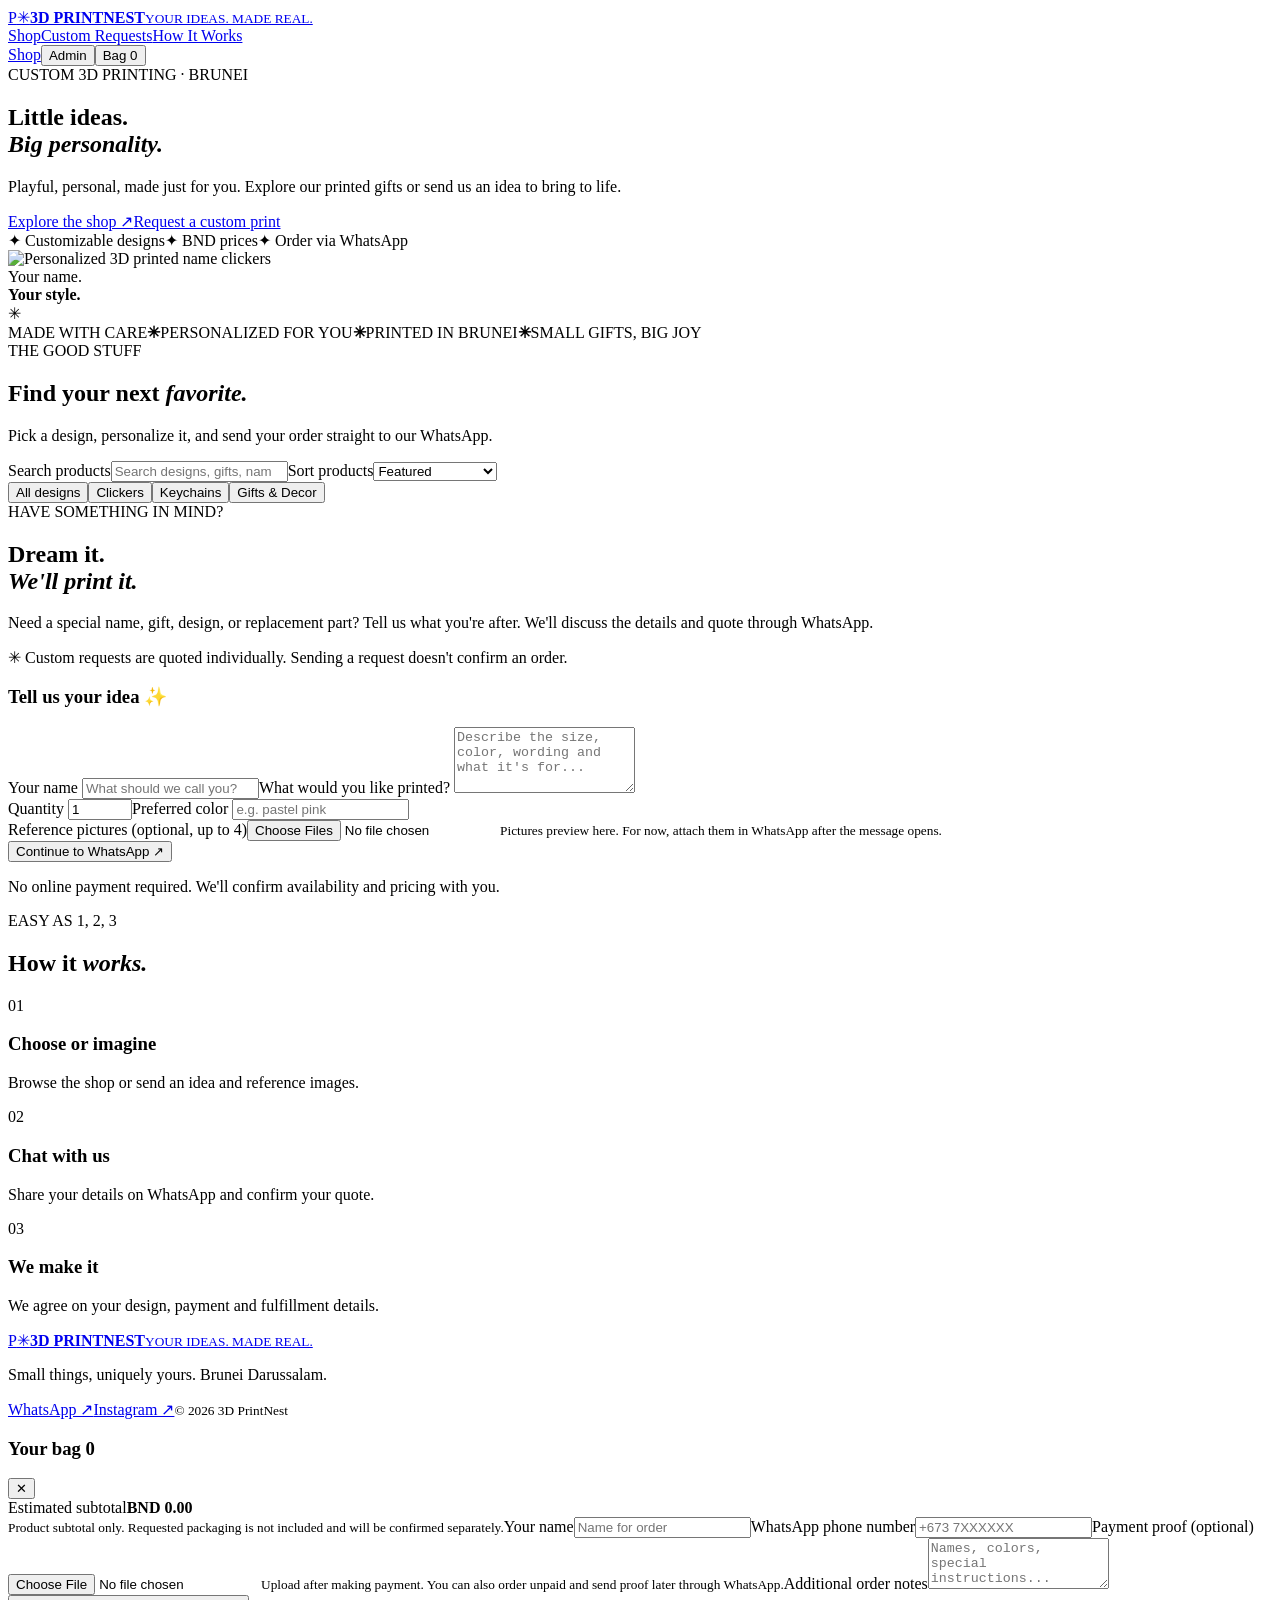
==== public/index.html @ 58b855c9 "feat: storefront product personalisation and mobile shopping" ====
<!doctype html><html lang="en"><head><meta charset="UTF-8"><meta name="viewport" content="width=device-width, initial-scale=1"><meta name="theme-color" content="#11141f"><meta name="description" content="3D PrintNest Brunei — custom 3D printed gifts, clickers, keychains, coin banks and requests."><title>3D PrintNest | Made for You, Printed in Brunei</title><link rel="preconnect" href="https://fonts.googleapis.com"><link rel="preconnect" href="https://fonts.gstatic.com" crossorigin><link href="https://fonts.googleapis.com/css2?family=DM+Sans:wght@400;500;600;700;800&family=Space+Grotesk:wght@400;500;600;700&display=swap" rel="stylesheet"><link rel="stylesheet" href="/styles.css"></head><body>
<header><div class="shell nav"><a href="#top" class="brand"><span class="brandmark">P<span>✳</span></span><span><b>3D PRINTNEST</b><small>YOUR IDEAS. MADE REAL.</small></span></a><nav><a href="#shop">Shop</a><a href="#custom">Custom Requests</a><a href="#how">How It Works</a></nav><div class="nav-actions"><a class="mobile-shop-link" href="#shop">Shop</a><button class="text-btn" id="adminLink" aria-label="Admin">Admin</button><button id="cartButton" class="cart-toggle">Bag <span id="cartCount">0</span></button></div></div></header>
<main id="top"><section class="hero shell"><div class="hero-content"><div class="eyebrow"><span class="dot"></span> CUSTOM 3D PRINTING · BRUNEI</div><h1>Little ideas.<br><em>Big personality.</em></h1><p>Playful, personal, made just for you. Explore our printed gifts or send us an idea to bring to life.</p><div class="hero-actions"><a class="btn primary" href="#shop">Explore the shop ↗</a><a class="btn secondary" href="#custom">Request a custom print</a></div><div class="hero-mini"><span>✦ Customizable designs</span><span>✦ BND prices</span><span>✦ Order via WhatsApp</span></div></div><div class="hero-art"><div class="orbit orbit1"></div><div class="orbit orbit2"></div><img src="/assets/product-8.webp" alt="Personalized 3D printed name clickers"><div class="art-label">Your name.<br><strong>Your style.</strong></div><div class="floating-star">✳</div></div></section>
<section class="strip"><div class="shell strip-inner"><span>MADE WITH CARE</span><b>✳</b><span>PERSONALIZED FOR YOU</span><b>✳</b><span>PRINTED IN BRUNEI</span><b>✳</b><span>SMALL GIFTS, BIG JOY</span></div></section>
<section class="shell section" id="shop"><div class="section-heading"><div><span class="kicker">THE GOOD STUFF</span><h2>Find your next <em>favorite.</em></h2><p>Pick a design, personalize it, and send your order straight to our WhatsApp.</p></div><span class="item-count" id="productCount"></span></div><div class="shop-toolbar"><label class="shop-search"><span class="sr-only">Search products</span><input id="shopSearch" type="search" placeholder="Search designs, gifts, names…" autocomplete="off" aria-label="Search shop products"></label><label class="shop-sort"><span class="sr-only">Sort products</span><select id="shopSort" aria-label="Sort products"><option value="featured">Featured</option><option value="name">Name A–Z</option><option value="price-low">Price: low to high</option><option value="price-high">Price: high to low</option></select></label></div><div class="filters"><button class="chip active" data-filter="All">All designs</button><button class="chip" data-filter="Clickers">Clickers</button><button class="chip" data-filter="Keychains">Keychains</button><button class="chip" data-filter="Gifts">Gifts & Decor</button></div><div id="products" class="product-grid"></div></section>
<section class="custom-wrap" id="custom"><div class="shell custom-layout"><div class="custom-copy"><span class="kicker">HAVE SOMETHING IN MIND?</span><h2>Dream it.<br><em>We'll print it.</em></h2><p>Need a special name, gift, design, or replacement part? Tell us what you're after. We'll discuss the details and quote through WhatsApp.</p><div class="mini-note">✳ Custom requests are quoted individually. Sending a request doesn't confirm an order.</div></div><form id="customForm" class="custom-form"><h3>Tell us your idea ✨</h3><label>Your name <input name="name" required maxlength="80" placeholder="What should we call you?"></label><label>What would you like printed? <textarea name="description" required maxlength="1300" rows="4" placeholder="Describe the size, color, wording and what it's for..."></textarea></label><div class="form-pair"><label>Quantity <input name="quantity" type="number" value="1" min="1" max="1000" required></label><label>Preferred color <input name="color" maxlength="50" placeholder="e.g. pastel pink"></label></div><label>Reference pictures <span class="muted">(optional, up to 4)</span><input name="pictures" id="references" type="file" accept="image/*" multiple><small>Pictures preview here. For now, attach them in WhatsApp after the message opens.</small></label><div id="previews" class="previews"></div><button type="submit" class="btn primary wide">Continue to WhatsApp ↗</button><p class="form-footnote">No online payment required. We'll confirm availability and pricing with you.</p></form></div></section>
<section class="shell section how" id="how"><div class="center"><span class="kicker">EASY AS 1, 2, 3</span><h2>How it <em>works.</em></h2></div><div class="steps"><article><div class="step-icon">01</div><h3>Choose or imagine</h3><p>Browse the shop or send an idea and reference images.</p></article><article><div class="step-icon">02</div><h3>Chat with us</h3><p>Share your details on WhatsApp and confirm your quote.</p></article><article><div class="step-icon">03</div><h3>We make it</h3><p>We agree on your design, payment and fulfillment details.</p></article></div></section></main>
<footer><div class="shell footer-inner"><div><a href="#top" class="brand"><span class="brandmark">P<span>✳</span></span><span><b>3D PRINTNEST</b><small>YOUR IDEAS. MADE REAL.</small></span></a><p>Small things, uniquely yours. Brunei Darussalam.</p></div><div class="footer-right"><a href="https://wa.me/6737184968" target="_blank" rel="noopener">WhatsApp ↗</a><a href="https://www.instagram.com/3d.printnest/" target="_blank" rel="noopener">Instagram ↗</a><small>© 2026 3D PrintNest</small></div></div></footer>
<div id="overlay" class="overlay" hidden></div><aside id="drawer" class="drawer" aria-label="Shopping bag" aria-hidden="true"><div class="drawer-head"><h3>Your bag <span id="cartCount2">0</span></h3><button class="iconbtn" id="closeCart">✕</button></div><div id="cartItems" class="cart-items"></div><div class="drawer-bottom"><div class="subtotal"><span>Estimated subtotal</span><strong id="subtotal">BND 0.00</strong></div><small>Product subtotal only. Requested packaging is not included and will be confirmed separately.</small><label>Your name<input id="checkoutName" maxlength="80" placeholder="Name for order"></label><label>WhatsApp phone number<input id="checkoutPhone" type="tel" required placeholder="+673 7XXXXXX"></label><label>Payment proof (optional)<input id="checkoutProof" type="file" accept="image/png,image/jpeg,image/webp,application/pdf"><small>Upload after making payment. You can also order unpaid and send proof later through WhatsApp.</small></label><label>Additional order notes<textarea id="checkoutNotes" rows="3" maxlength="800" placeholder="Names, colors, special instructions..."></textarea></label><button class="btn primary wide" id="checkout">Submit order & notify via WhatsApp ↗</button><p id="checkoutResult" class="admin-message" role="status"></p></div></aside>
<div id="configurator" class="modal customize-dialog" role="dialog" aria-modal="true" aria-labelledby="customizeTitle" hidden><div class="modal-card customize-card"><div class="modal-head"><div><span class="kicker">PERSONALISE YOUR DESIGN</span><h3 id="customizeTitle">Product details</h3></div><button class="iconbtn" id="closeConfigurator" type="button" aria-label="Close customisation">✕</button></div><div class="customize-intro"><img id="customizeImage" src="/assets/product-8.webp" alt=""><div><strong id="customizePrice">BND 0.00</strong><p>Enter preferences for this item. You can order the same design with different details.</p></div></div><form id="customizeForm"><label>Name / wording (optional)<input name="wording" maxlength="80" placeholder="e.g. AMNI, Happy Birthday" autocomplete="off"></label><label>Preferred filament colour (optional)<input name="color" maxlength="50" placeholder="e.g. White, Pastel Pink, Black" autocomplete="off"></label><div class="form-pair"><label>Quantity<input name="qty" type="number" value="1" min="1" max="100" step="1" required></label><label>Packaging preference<select name="packaging"><option value="None">No special packaging</option><option value="Plastic">Plastic packaging</option><option value="Gift box">Gift box</option><option value="Other">Other — describe below</option></select></label></div><label>Special instructions (optional)<textarea name="instructions" rows="3" maxlength="300" placeholder="Text layout, color combination, preferred style…"></textarea></label><p class="customize-note">Colours and packaging are requests, not stock reservations. Any extra packaging charge and final availability will be confirmed by PrintNest before printing.</p><button class="btn primary wide" id="customizeAction" type="submit">Add to bag</button></form></div></div>
<div id="adminModal" class="modal" hidden><div class="modal-card"><div class="modal-head"><h3>PrintNest Studio <small>Product manager</small></h3><button class="iconbtn" id="closeAdmin">✕</button></div><p>Upload or remove products on your Cloudflare R2 catalog. Use your private administrator password.</p><label>Administrator password<input id="adminPassword" type="password" autocomplete="off" placeholder="ADMIN_TOKEN from Cloudflare"></label><div class="admin-controls"><button class="btn secondary" id="adminLoad">Load live catalog</button></div><div class="admin-message" id="adminMessage"></div><form id="adminForm"><h4>Add a product</h4><label>Product title<input name="title" required maxlength="100" placeholder="e.g. Personalized switch clicker"></label><div class="form-pair"><label>Price (BND)<input name="price" type="number" min="0" step="0.01" required></label><label>Category<select name="category"><option>Clickers</option><option>Keychains</option><option>Gifts</option></select></label></div><label>Details<textarea name="description" rows="2" maxlength="350" placeholder="Sizes, color choices, etc."></textarea></label><label>Product photo<input name="image" type="file" accept="image/jpeg,image/png,image/webp" required></label><button type="submit" class="btn primary wide">Publish product</button></form><hr><h4>Customer Orders</h4><p>Payment proof is not verified automatically. Review every receipt before confirming payment.</p><button class="btn secondary" id="loadOrders" type="button">Refresh orders</button><div id="orderSummary" class="order-summary"></div><div id="adminOrders"></div><div id="adminProducts"></div></div></div>
<div id="toast" class="toast" role="status"></div><script src="/app.js" defer></script></body></html>
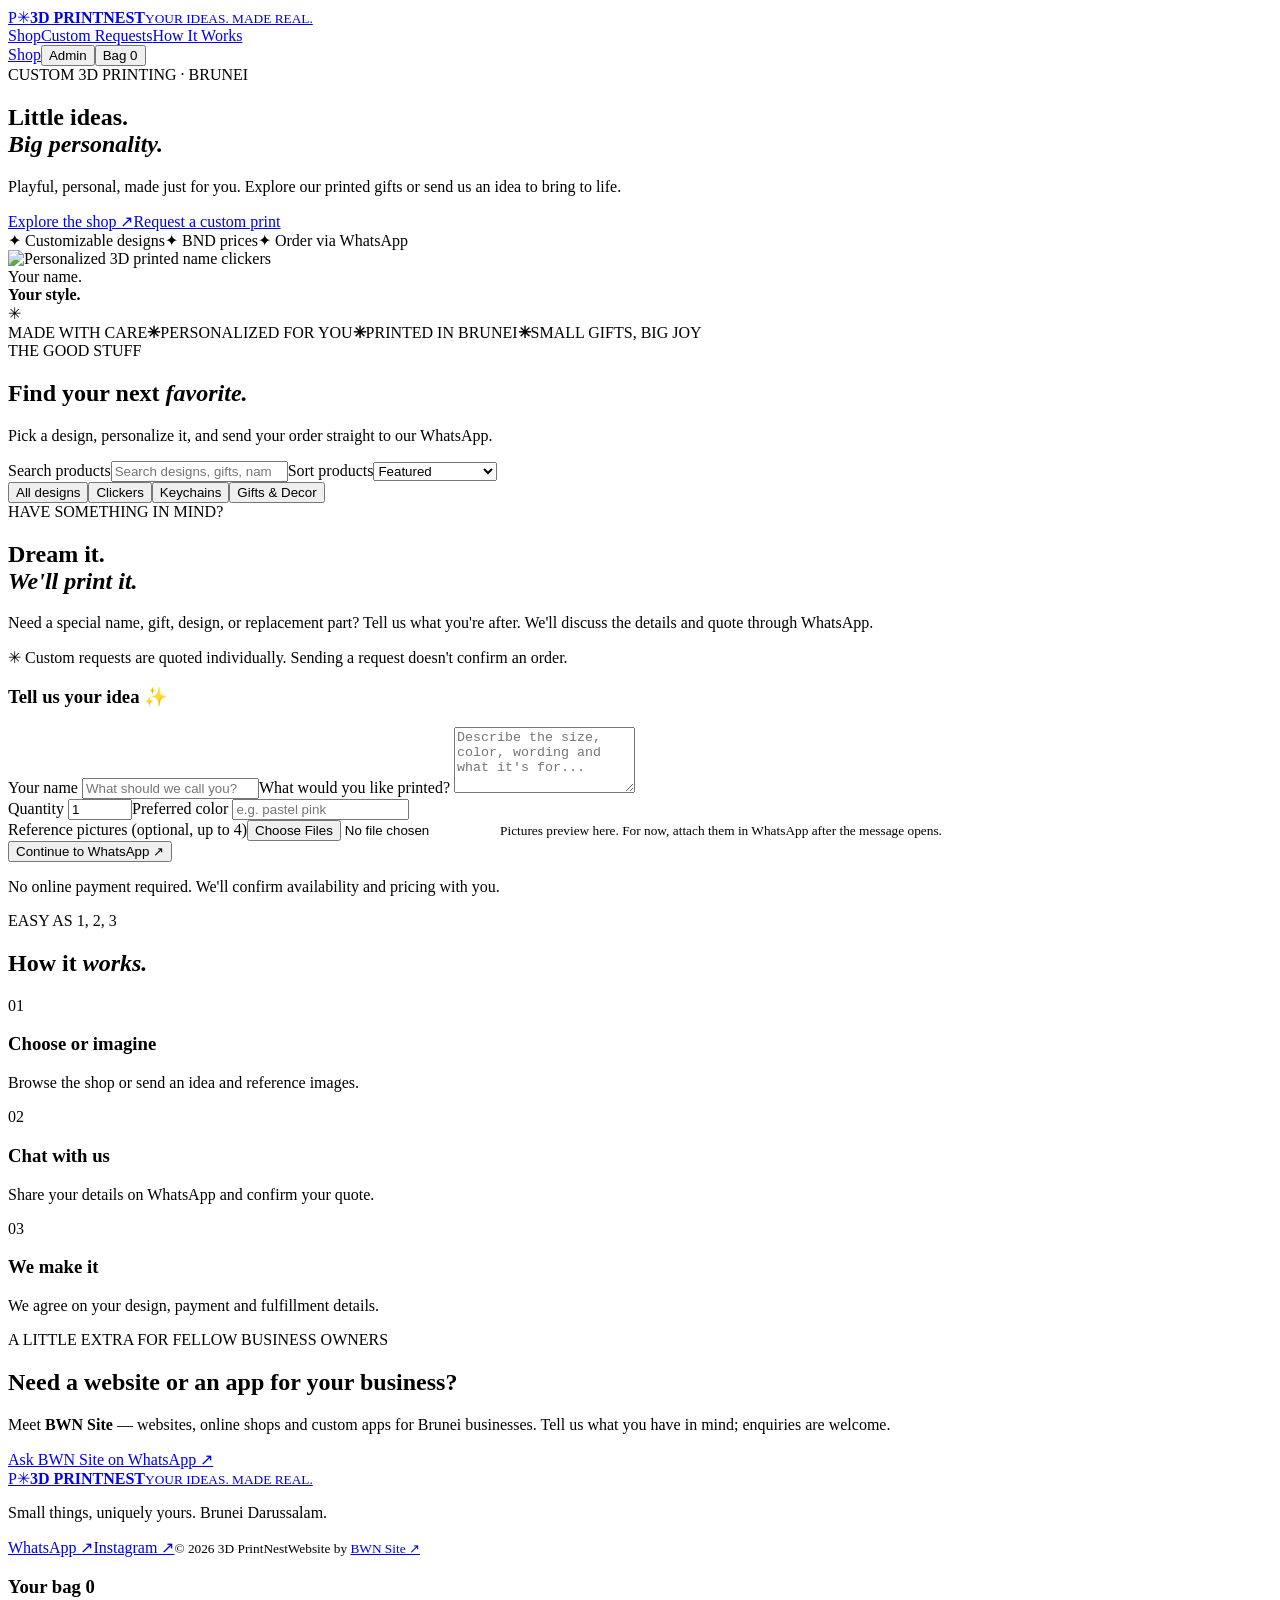
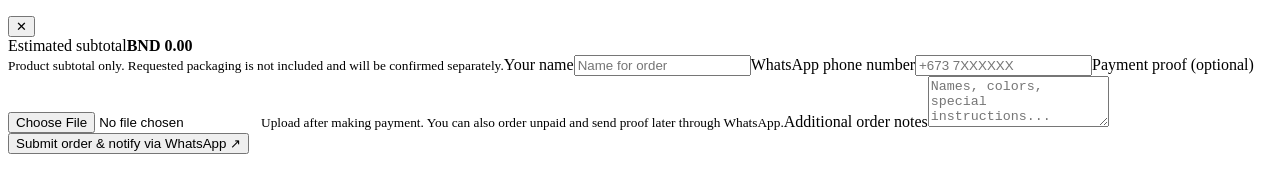
==== commit f641f454: "feat: add BWN Site marketing to PrintNest" ====
--- a/public/index.html
+++ b/public/index.html
@@ -5,8 +5,22 @@
 <section class="shell section" id="shop"><div class="section-heading"><div><span class="kicker">THE GOOD STUFF</span><h2>Find your next <em>favorite.</em></h2><p>Pick a design, personalize it, and send your order straight to our WhatsApp.</p></div><span class="item-count" id="productCount"></span></div><div class="shop-toolbar"><label class="shop-search"><span class="sr-only">Search products</span><input id="shopSearch" type="search" placeholder="Search designs, gifts, names…" autocomplete="off" aria-label="Search shop products"></label><label class="shop-sort"><span class="sr-only">Sort products</span><select id="shopSort" aria-label="Sort products"><option value="featured">Featured</option><option value="name">Name A–Z</option><option value="price-low">Price: low to high</option><option value="price-high">Price: high to low</option></select></label></div><div class="filters"><button class="chip active" data-filter="All">All designs</button><button class="chip" data-filter="Clickers">Clickers</button><button class="chip" data-filter="Keychains">Keychains</button><button class="chip" data-filter="Gifts">Gifts & Decor</button></div><div id="products" class="product-grid"></div></section>
 <section class="custom-wrap" id="custom"><div class="shell custom-layout"><div class="custom-copy"><span class="kicker">HAVE SOMETHING IN MIND?</span><h2>Dream it.<br><em>We'll print it.</em></h2><p>Need a special name, gift, design, or replacement part? Tell us what you're after. We'll discuss the details and quote through WhatsApp.</p><div class="mini-note">✳ Custom requests are quoted individually. Sending a request doesn't confirm an order.</div></div><form id="customForm" class="custom-form"><h3>Tell us your idea ✨</h3><label>Your name <input name="name" required maxlength="80" placeholder="What should we call you?"></label><label>What would you like printed? <textarea name="description" required maxlength="1300" rows="4" placeholder="Describe the size, color, wording and what it's for..."></textarea></label><div class="form-pair"><label>Quantity <input name="quantity" type="number" value="1" min="1" max="1000" required></label><label>Preferred color <input name="color" maxlength="50" placeholder="e.g. pastel pink"></label></div><label>Reference pictures <span class="muted">(optional, up to 4)</span><input name="pictures" id="references" type="file" accept="image/*" multiple><small>Pictures preview here. For now, attach them in WhatsApp after the message opens.</small></label><div id="previews" class="previews"></div><button type="submit" class="btn primary wide">Continue to WhatsApp ↗</button><p class="form-footnote">No online payment required. We'll confirm availability and pricing with you.</p></form></div></section>
 <section class="shell section how" id="how"><div class="center"><span class="kicker">EASY AS 1, 2, 3</span><h2>How it <em>works.</em></h2></div><div class="steps"><article><div class="step-icon">01</div><h3>Choose or imagine</h3><p>Browse the shop or send an idea and reference images.</p></article><article><div class="step-icon">02</div><h3>Chat with us</h3><p>Share your details on WhatsApp and confirm your quote.</p></article><article><div class="step-icon">03</div><h3>We make it</h3><p>We agree on your design, payment and fulfillment details.</p></article></div></section></main>
-<footer><div class="shell footer-inner"><div><a href="#top" class="brand"><span class="brandmark">P<span>✳</span></span><span><b>3D PRINTNEST</b><small>YOUR IDEAS. MADE REAL.</small></span></a><p>Small things, uniquely yours. Brunei Darussalam.</p></div><div class="footer-right"><a href="https://wa.me/6737184968" target="_blank" rel="noopener">WhatsApp ↗</a><a href="https://www.instagram.com/3d.printnest/" target="_blank" rel="noopener">Instagram ↗</a><small>© 2026 3D PrintNest</small></div></div></footer>
-<div id="overlay" class="overlay" hidden></div><aside id="drawer" class="drawer" aria-label="Shopping bag" aria-hidden="true"><div class="drawer-head"><h3>Your bag <span id="cartCount2">0</span></h3><button class="iconbtn" id="closeCart">✕</button></div><div id="cartItems" class="cart-items"></div><div class="drawer-bottom"><div class="subtotal"><span>Estimated subtotal</span><strong id="subtotal">BND 0.00</strong></div><small>Product subtotal only. Requested packaging is not included and will be confirmed separately.</small><label>Your name<input id="checkoutName" maxlength="80" placeholder="Name for order"></label><label>WhatsApp phone number<input id="checkoutPhone" type="tel" required placeholder="+673 7XXXXXX"></label><label>Payment proof (optional)<input id="checkoutProof" type="file" accept="image/png,image/jpeg,image/webp,application/pdf"><small>Upload after making payment. You can also order unpaid and send proof later through WhatsApp.</small></label><label>Additional order notes<textarea id="checkoutNotes" rows="3" maxlength="800" placeholder="Names, colors, special instructions..."></textarea></label><button class="btn primary wide" id="checkout">Submit order & notify via WhatsApp ↗</button><p id="checkoutResult" class="admin-message" role="status"></p></div></aside>
+<section class="bwnsite-service-spotlight" aria-labelledby="bwnsiteHeading">
+ <div class="shell bwnsite-service-inner">
+  <div class="bwnsite-service-copy">
+   <span class="bwnsite-service-label">A LITTLE EXTRA FOR FELLOW BUSINESS OWNERS</span>
+   <h2 id="bwnsiteHeading">Need a website or an app for your business?</h2>
+   <p>Meet <strong>BWN Site</strong> — websites, online shops and custom apps for Brunei businesses. Tell us what you have in mind; enquiries are welcome.</p>
+  </div>
+  <a class="bwnsite-service-link" href="https://wa.me/6737173791?text=Hi%20BWN%20Site%21%20I%20found%20you%20through%203D%20PrintNest.%20I%27m%20interested%20in%20a%20website%20or%20app%20for%20my%20business.%20Can%20we%20discuss%20it%3F" target="_blank" rel="noopener noreferrer">Ask BWN Site on WhatsApp ↗</a>
+ </div>
+</section>
+<footer><div class="shell footer-inner"><div><a href="#top" class="brand"><span class="brandmark">P<span>✳</span></span><span><b>3D PRINTNEST</b><small>YOUR IDEAS. MADE REAL.</small></span></a><p>Small things, uniquely yours. Brunei Darussalam.</p></div><div class="footer-right"><a href="https://wa.me/6737184968" target="_blank" rel="noopener">WhatsApp ↗</a><a href="https://www.instagram.com/3d.printnest/" target="_blank" rel="noopener">Instagram ↗</a><small>© 2026 3D PrintNest</small><small class="bwnsite-credit">Website by <a href="https://wa.me/6737173791?text=Hi%20BWN%20Site%21%20I%20found%20you%20through%203D%20PrintNest.%20I%27m%20interested%20in%20a%20website%20or%20app%20for%20my%20business.%20Can%20we%20discuss%20it%3F" target="_blank" rel="noopener noreferrer">BWN Site ↗</a></small></div></div></footer>
+<div id="overlay" class="overlay" hidden></div><aside id="drawer" class="drawer" aria-label="Shopping bag" aria-hidden="true"><div class="drawer-head"><h3>Your bag <span id="cartCount2">0</span></h3><button class="iconbtn" id="closeCart">✕</button></div><div id="cartItems" class="cart-items"></div><div class="drawer-bottom"><div class="subtotal"><span>Estimated subtotal</span><strong id="subtotal">BND 0.00</strong></div><small>Product subtotal only. Requested packaging is not included and will be confirmed separately.</small><label>Your name<input id="checkoutName" maxlength="80" placeholder="Name for order"></label><label>WhatsApp phone number<input id="checkoutPhone" type="tel" required placeholder="+673 7XXXXXX"></label><label>Payment proof (optional)<input id="checkoutProof" type="file" accept="image/png,image/jpeg,image/webp,application/pdf"><small>Upload after making payment. You can also order unpaid and send proof later through WhatsApp.</small></label><label>Additional order notes<textarea id="checkoutNotes" rows="3" maxlength="800" placeholder="Names, colors, special instructions..."></textarea></label><button class="btn primary wide" id="checkout">Submit order & notify via WhatsApp ↗</button><p id="checkoutResult" class="admin-message" role="status"></p><div id="bwnsiteAfterOrder" class="bwnsite-order-promo" hidden>
+ <strong>Running a business of your own?</strong>
+ <p>Need a website, online store or an app? BWN Site can help — ask us about your project.</p>
+ <a href="https://wa.me/6737173791?text=Hi%20BWN%20Site%21%20I%20found%20you%20through%203D%20PrintNest.%20I%27m%20interested%20in%20a%20website%20or%20app%20for%20my%20business.%20Can%20we%20discuss%20it%3F" target="_blank" rel="noopener noreferrer">Contact BWN Site on WhatsApp ↗</a>
+</div></div></aside>
 <div id="configurator" class="modal customize-dialog" role="dialog" aria-modal="true" aria-labelledby="customizeTitle" hidden><div class="modal-card customize-card"><div class="modal-head"><div><span class="kicker">PERSONALISE YOUR DESIGN</span><h3 id="customizeTitle">Product details</h3></div><button class="iconbtn" id="closeConfigurator" type="button" aria-label="Close customisation">✕</button></div><div class="customize-intro"><img id="customizeImage" src="/assets/product-8.webp" alt=""><div><strong id="customizePrice">BND 0.00</strong><p>Enter preferences for this item. You can order the same design with different details.</p></div></div><form id="customizeForm"><label>Name / wording (optional)<input name="wording" maxlength="80" placeholder="e.g. AMNI, Happy Birthday" autocomplete="off"></label><label>Preferred filament colour (optional)<input name="color" maxlength="50" placeholder="e.g. White, Pastel Pink, Black" autocomplete="off"></label><div class="form-pair"><label>Quantity<input name="qty" type="number" value="1" min="1" max="100" step="1" required></label><label>Packaging preference<select name="packaging"><option value="None">No special packaging</option><option value="Plastic">Plastic packaging</option><option value="Gift box">Gift box</option><option value="Other">Other — describe below</option></select></label></div><label>Special instructions (optional)<textarea name="instructions" rows="3" maxlength="300" placeholder="Text layout, color combination, preferred style…"></textarea></label><p class="customize-note">Colours and packaging are requests, not stock reservations. Any extra packaging charge and final availability will be confirmed by PrintNest before printing.</p><button class="btn primary wide" id="customizeAction" type="submit">Add to bag</button></form></div></div>
 <div id="adminModal" class="modal" hidden><div class="modal-card"><div class="modal-head"><h3>PrintNest Studio <small>Product manager</small></h3><button class="iconbtn" id="closeAdmin">✕</button></div><p>Upload or remove products on your Cloudflare R2 catalog. Use your private administrator password.</p><label>Administrator password<input id="adminPassword" type="password" autocomplete="off" placeholder="ADMIN_TOKEN from Cloudflare"></label><div class="admin-controls"><button class="btn secondary" id="adminLoad">Load live catalog</button></div><div class="admin-message" id="adminMessage"></div><form id="adminForm"><h4>Add a product</h4><label>Product title<input name="title" required maxlength="100" placeholder="e.g. Personalized switch clicker"></label><div class="form-pair"><label>Price (BND)<input name="price" type="number" min="0" step="0.01" required></label><label>Category<select name="category"><option>Clickers</option><option>Keychains</option><option>Gifts</option></select></label></div><label>Details<textarea name="description" rows="2" maxlength="350" placeholder="Sizes, color choices, etc."></textarea></label><label>Product photo<input name="image" type="file" accept="image/jpeg,image/png,image/webp" required></label><button type="submit" class="btn primary wide">Publish product</button></form><hr><h4>Customer Orders</h4><p>Payment proof is not verified automatically. Review every receipt before confirming payment.</p><button class="btn secondary" id="loadOrders" type="button">Refresh orders</button><div id="orderSummary" class="order-summary"></div><div id="adminOrders"></div><div id="adminProducts"></div></div></div>
 <div id="toast" class="toast" role="status"></div><script src="/app.js" defer></script></body></html>
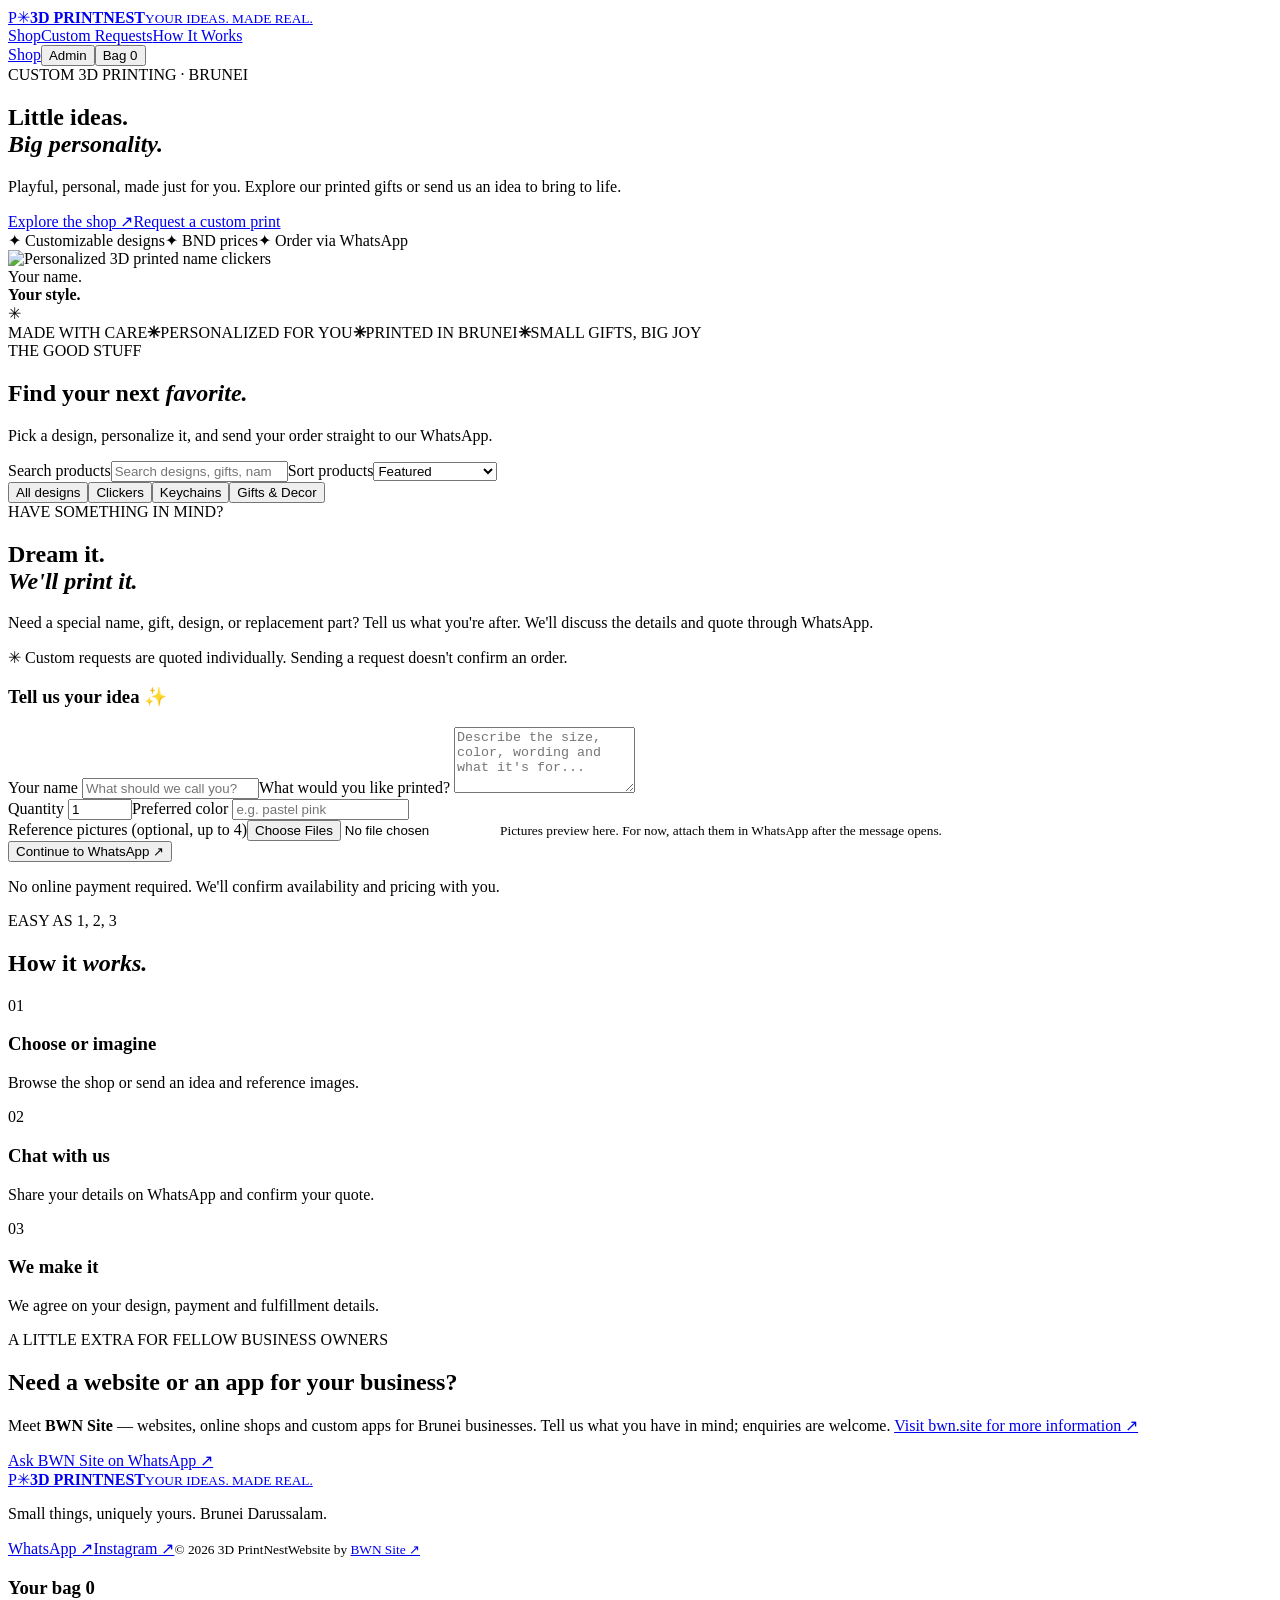
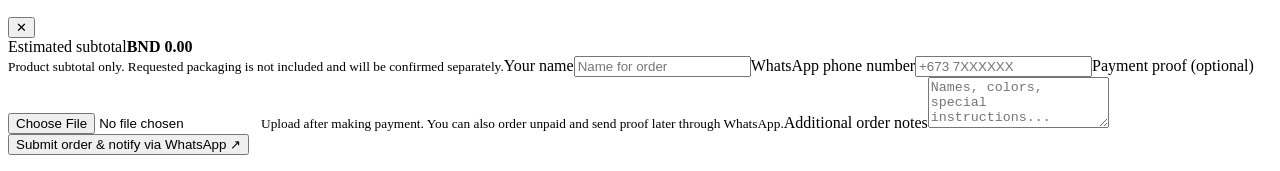
==== commit fc5f14b3: "feat: link BWN Site marketing to bwn.site" ====
--- a/public/index.html
+++ b/public/index.html
@@ -10,15 +10,15 @@
   <div class="bwnsite-service-copy">
    <span class="bwnsite-service-label">A LITTLE EXTRA FOR FELLOW BUSINESS OWNERS</span>
    <h2 id="bwnsiteHeading">Need a website or an app for your business?</h2>
-   <p>Meet <strong>BWN Site</strong> — websites, online shops and custom apps for Brunei businesses. Tell us what you have in mind; enquiries are welcome.</p>
+   <p>Meet <strong>BWN Site</strong> — websites, online shops and custom apps for Brunei businesses. Tell us what you have in mind; enquiries are welcome. <a class="bwnsite-info-link" href="https://bwn.site" target="_blank" rel="noopener noreferrer">Visit bwn.site for more information ↗</a></p>
   </div>
   <a class="bwnsite-service-link" href="https://wa.me/6737173791?text=Hi%20BWN%20Site%21%20I%20found%20you%20through%203D%20PrintNest.%20I%27m%20interested%20in%20a%20website%20or%20app%20for%20my%20business.%20Can%20we%20discuss%20it%3F" target="_blank" rel="noopener noreferrer">Ask BWN Site on WhatsApp ↗</a>
  </div>
 </section>
-<footer><div class="shell footer-inner"><div><a href="#top" class="brand"><span class="brandmark">P<span>✳</span></span><span><b>3D PRINTNEST</b><small>YOUR IDEAS. MADE REAL.</small></span></a><p>Small things, uniquely yours. Brunei Darussalam.</p></div><div class="footer-right"><a href="https://wa.me/6737184968" target="_blank" rel="noopener">WhatsApp ↗</a><a href="https://www.instagram.com/3d.printnest/" target="_blank" rel="noopener">Instagram ↗</a><small>© 2026 3D PrintNest</small><small class="bwnsite-credit">Website by <a href="https://wa.me/6737173791?text=Hi%20BWN%20Site%21%20I%20found%20you%20through%203D%20PrintNest.%20I%27m%20interested%20in%20a%20website%20or%20app%20for%20my%20business.%20Can%20we%20discuss%20it%3F" target="_blank" rel="noopener noreferrer">BWN Site ↗</a></small></div></div></footer>
+<footer><div class="shell footer-inner"><div><a href="#top" class="brand"><span class="brandmark">P<span>✳</span></span><span><b>3D PRINTNEST</b><small>YOUR IDEAS. MADE REAL.</small></span></a><p>Small things, uniquely yours. Brunei Darussalam.</p></div><div class="footer-right"><a href="https://wa.me/6737184968" target="_blank" rel="noopener">WhatsApp ↗</a><a href="https://www.instagram.com/3d.printnest/" target="_blank" rel="noopener">Instagram ↗</a><small>© 2026 3D PrintNest</small><small class="bwnsite-credit">Website by <a href="https://bwn.site" target="_blank" rel="noopener noreferrer">BWN Site ↗</a></small></div></div></footer>
 <div id="overlay" class="overlay" hidden></div><aside id="drawer" class="drawer" aria-label="Shopping bag" aria-hidden="true"><div class="drawer-head"><h3>Your bag <span id="cartCount2">0</span></h3><button class="iconbtn" id="closeCart">✕</button></div><div id="cartItems" class="cart-items"></div><div class="drawer-bottom"><div class="subtotal"><span>Estimated subtotal</span><strong id="subtotal">BND 0.00</strong></div><small>Product subtotal only. Requested packaging is not included and will be confirmed separately.</small><label>Your name<input id="checkoutName" maxlength="80" placeholder="Name for order"></label><label>WhatsApp phone number<input id="checkoutPhone" type="tel" required placeholder="+673 7XXXXXX"></label><label>Payment proof (optional)<input id="checkoutProof" type="file" accept="image/png,image/jpeg,image/webp,application/pdf"><small>Upload after making payment. You can also order unpaid and send proof later through WhatsApp.</small></label><label>Additional order notes<textarea id="checkoutNotes" rows="3" maxlength="800" placeholder="Names, colors, special instructions..."></textarea></label><button class="btn primary wide" id="checkout">Submit order & notify via WhatsApp ↗</button><p id="checkoutResult" class="admin-message" role="status"></p><div id="bwnsiteAfterOrder" class="bwnsite-order-promo" hidden>
  <strong>Running a business of your own?</strong>
- <p>Need a website, online store or an app? BWN Site can help — ask us about your project.</p>
+ <p>Need a website, online store or an app? BWN Site can help — ask us about your project. <a href="https://bwn.site" target="_blank" rel="noopener noreferrer">Visit bwn.site for more information ↗</a></p>
  <a href="https://wa.me/6737173791?text=Hi%20BWN%20Site%21%20I%20found%20you%20through%203D%20PrintNest.%20I%27m%20interested%20in%20a%20website%20or%20app%20for%20my%20business.%20Can%20we%20discuss%20it%3F" target="_blank" rel="noopener noreferrer">Contact BWN Site on WhatsApp ↗</a>
 </div></div></aside>
 <div id="configurator" class="modal customize-dialog" role="dialog" aria-modal="true" aria-labelledby="customizeTitle" hidden><div class="modal-card customize-card"><div class="modal-head"><div><span class="kicker">PERSONALISE YOUR DESIGN</span><h3 id="customizeTitle">Product details</h3></div><button class="iconbtn" id="closeConfigurator" type="button" aria-label="Close customisation">✕</button></div><div class="customize-intro"><img id="customizeImage" src="/assets/product-8.webp" alt=""><div><strong id="customizePrice">BND 0.00</strong><p>Enter preferences for this item. You can order the same design with different details.</p></div></div><form id="customizeForm"><label>Name / wording (optional)<input name="wording" maxlength="80" placeholder="e.g. AMNI, Happy Birthday" autocomplete="off"></label><label>Preferred filament colour (optional)<input name="color" maxlength="50" placeholder="e.g. White, Pastel Pink, Black" autocomplete="off"></label><div class="form-pair"><label>Quantity<input name="qty" type="number" value="1" min="1" max="100" step="1" required></label><label>Packaging preference<select name="packaging"><option value="None">No special packaging</option><option value="Plastic">Plastic packaging</option><option value="Gift box">Gift box</option><option value="Other">Other — describe below</option></select></label></div><label>Special instructions (optional)<textarea name="instructions" rows="3" maxlength="300" placeholder="Text layout, color combination, preferred style…"></textarea></label><p class="customize-note">Colours and packaging are requests, not stock reservations. Any extra packaging charge and final availability will be confirmed by PrintNest before printing.</p><button class="btn primary wide" id="customizeAction" type="submit">Add to bag</button></form></div></div>
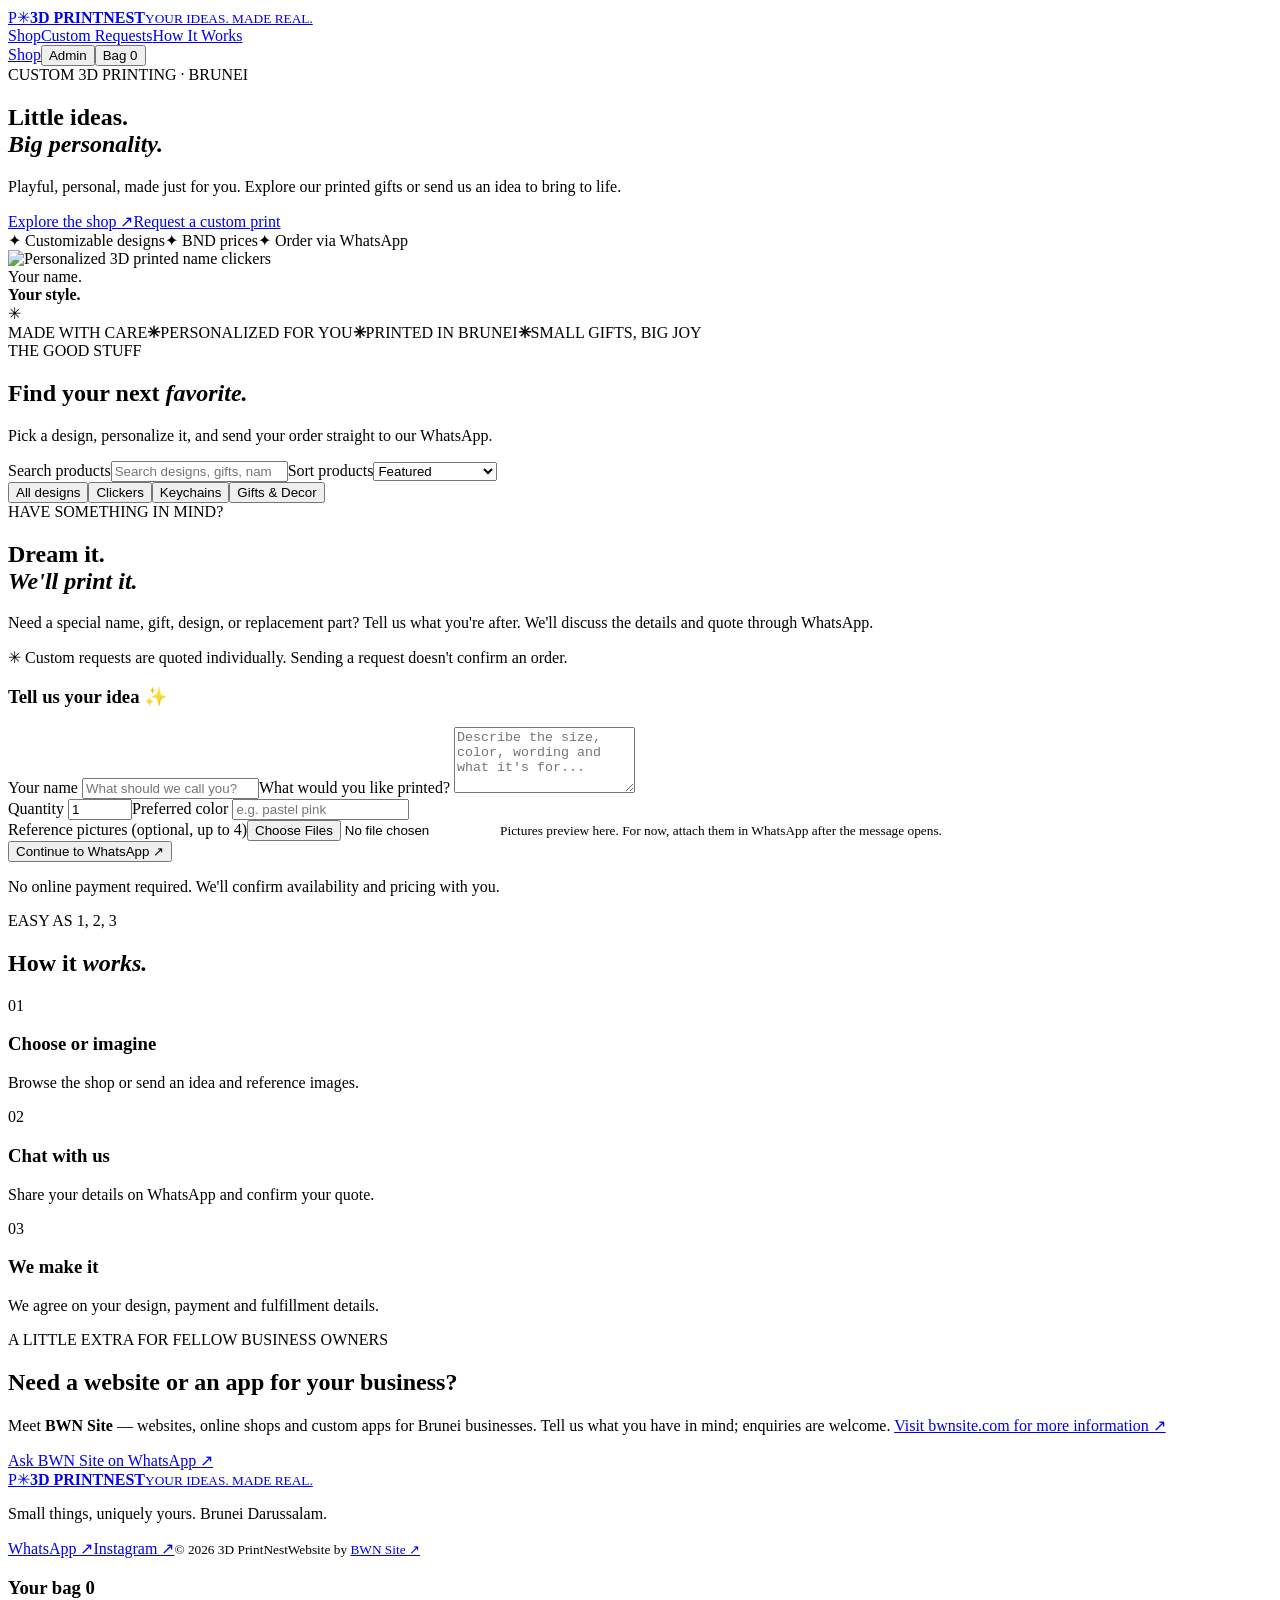
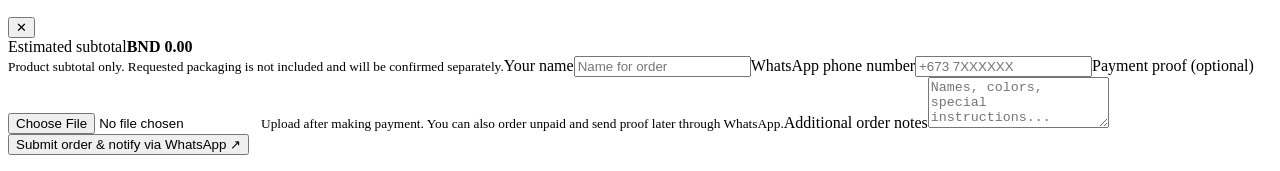
==== commit 0acba3f9: "fix: correct BWN Site website address" ====
--- a/public/index.html
+++ b/public/index.html
@@ -10,15 +10,15 @@
   <div class="bwnsite-service-copy">
    <span class="bwnsite-service-label">A LITTLE EXTRA FOR FELLOW BUSINESS OWNERS</span>
    <h2 id="bwnsiteHeading">Need a website or an app for your business?</h2>
-   <p>Meet <strong>BWN Site</strong> — websites, online shops and custom apps for Brunei businesses. Tell us what you have in mind; enquiries are welcome. <a class="bwnsite-info-link" href="https://bwn.site" target="_blank" rel="noopener noreferrer">Visit bwn.site for more information ↗</a></p>
+   <p>Meet <strong>BWN Site</strong> — websites, online shops and custom apps for Brunei businesses. Tell us what you have in mind; enquiries are welcome. <a class="bwnsite-info-link" href="https://bwnsite.com" target="_blank" rel="noopener noreferrer">Visit bwnsite.com for more information ↗</a></p>
   </div>
   <a class="bwnsite-service-link" href="https://wa.me/6737173791?text=Hi%20BWN%20Site%21%20I%20found%20you%20through%203D%20PrintNest.%20I%27m%20interested%20in%20a%20website%20or%20app%20for%20my%20business.%20Can%20we%20discuss%20it%3F" target="_blank" rel="noopener noreferrer">Ask BWN Site on WhatsApp ↗</a>
  </div>
 </section>
-<footer><div class="shell footer-inner"><div><a href="#top" class="brand"><span class="brandmark">P<span>✳</span></span><span><b>3D PRINTNEST</b><small>YOUR IDEAS. MADE REAL.</small></span></a><p>Small things, uniquely yours. Brunei Darussalam.</p></div><div class="footer-right"><a href="https://wa.me/6737184968" target="_blank" rel="noopener">WhatsApp ↗</a><a href="https://www.instagram.com/3d.printnest/" target="_blank" rel="noopener">Instagram ↗</a><small>© 2026 3D PrintNest</small><small class="bwnsite-credit">Website by <a href="https://bwn.site" target="_blank" rel="noopener noreferrer">BWN Site ↗</a></small></div></div></footer>
+<footer><div class="shell footer-inner"><div><a href="#top" class="brand"><span class="brandmark">P<span>✳</span></span><span><b>3D PRINTNEST</b><small>YOUR IDEAS. MADE REAL.</small></span></a><p>Small things, uniquely yours. Brunei Darussalam.</p></div><div class="footer-right"><a href="https://wa.me/6737184968" target="_blank" rel="noopener">WhatsApp ↗</a><a href="https://www.instagram.com/3d.printnest/" target="_blank" rel="noopener">Instagram ↗</a><small>© 2026 3D PrintNest</small><small class="bwnsite-credit">Website by <a href="https://bwnsite.com" target="_blank" rel="noopener noreferrer">BWN Site ↗</a></small></div></div></footer>
 <div id="overlay" class="overlay" hidden></div><aside id="drawer" class="drawer" aria-label="Shopping bag" aria-hidden="true"><div class="drawer-head"><h3>Your bag <span id="cartCount2">0</span></h3><button class="iconbtn" id="closeCart">✕</button></div><div id="cartItems" class="cart-items"></div><div class="drawer-bottom"><div class="subtotal"><span>Estimated subtotal</span><strong id="subtotal">BND 0.00</strong></div><small>Product subtotal only. Requested packaging is not included and will be confirmed separately.</small><label>Your name<input id="checkoutName" maxlength="80" placeholder="Name for order"></label><label>WhatsApp phone number<input id="checkoutPhone" type="tel" required placeholder="+673 7XXXXXX"></label><label>Payment proof (optional)<input id="checkoutProof" type="file" accept="image/png,image/jpeg,image/webp,application/pdf"><small>Upload after making payment. You can also order unpaid and send proof later through WhatsApp.</small></label><label>Additional order notes<textarea id="checkoutNotes" rows="3" maxlength="800" placeholder="Names, colors, special instructions..."></textarea></label><button class="btn primary wide" id="checkout">Submit order & notify via WhatsApp ↗</button><p id="checkoutResult" class="admin-message" role="status"></p><div id="bwnsiteAfterOrder" class="bwnsite-order-promo" hidden>
  <strong>Running a business of your own?</strong>
- <p>Need a website, online store or an app? BWN Site can help — ask us about your project. <a href="https://bwn.site" target="_blank" rel="noopener noreferrer">Visit bwn.site for more information ↗</a></p>
+ <p>Need a website, online store or an app? BWN Site can help — ask us about your project. <a href="https://bwnsite.com" target="_blank" rel="noopener noreferrer">Visit bwnsite.com for more information ↗</a></p>
  <a href="https://wa.me/6737173791?text=Hi%20BWN%20Site%21%20I%20found%20you%20through%203D%20PrintNest.%20I%27m%20interested%20in%20a%20website%20or%20app%20for%20my%20business.%20Can%20we%20discuss%20it%3F" target="_blank" rel="noopener noreferrer">Contact BWN Site on WhatsApp ↗</a>
 </div></div></aside>
 <div id="configurator" class="modal customize-dialog" role="dialog" aria-modal="true" aria-labelledby="customizeTitle" hidden><div class="modal-card customize-card"><div class="modal-head"><div><span class="kicker">PERSONALISE YOUR DESIGN</span><h3 id="customizeTitle">Product details</h3></div><button class="iconbtn" id="closeConfigurator" type="button" aria-label="Close customisation">✕</button></div><div class="customize-intro"><img id="customizeImage" src="/assets/product-8.webp" alt=""><div><strong id="customizePrice">BND 0.00</strong><p>Enter preferences for this item. You can order the same design with different details.</p></div></div><form id="customizeForm"><label>Name / wording (optional)<input name="wording" maxlength="80" placeholder="e.g. AMNI, Happy Birthday" autocomplete="off"></label><label>Preferred filament colour (optional)<input name="color" maxlength="50" placeholder="e.g. White, Pastel Pink, Black" autocomplete="off"></label><div class="form-pair"><label>Quantity<input name="qty" type="number" value="1" min="1" max="100" step="1" required></label><label>Packaging preference<select name="packaging"><option value="None">No special packaging</option><option value="Plastic">Plastic packaging</option><option value="Gift box">Gift box</option><option value="Other">Other — describe below</option></select></label></div><label>Special instructions (optional)<textarea name="instructions" rows="3" maxlength="300" placeholder="Text layout, color combination, preferred style…"></textarea></label><p class="customize-note">Colours and packaging are requests, not stock reservations. Any extra packaging charge and final availability will be confirmed by PrintNest before printing.</p><button class="btn primary wide" id="customizeAction" type="submit">Add to bag</button></form></div></div>
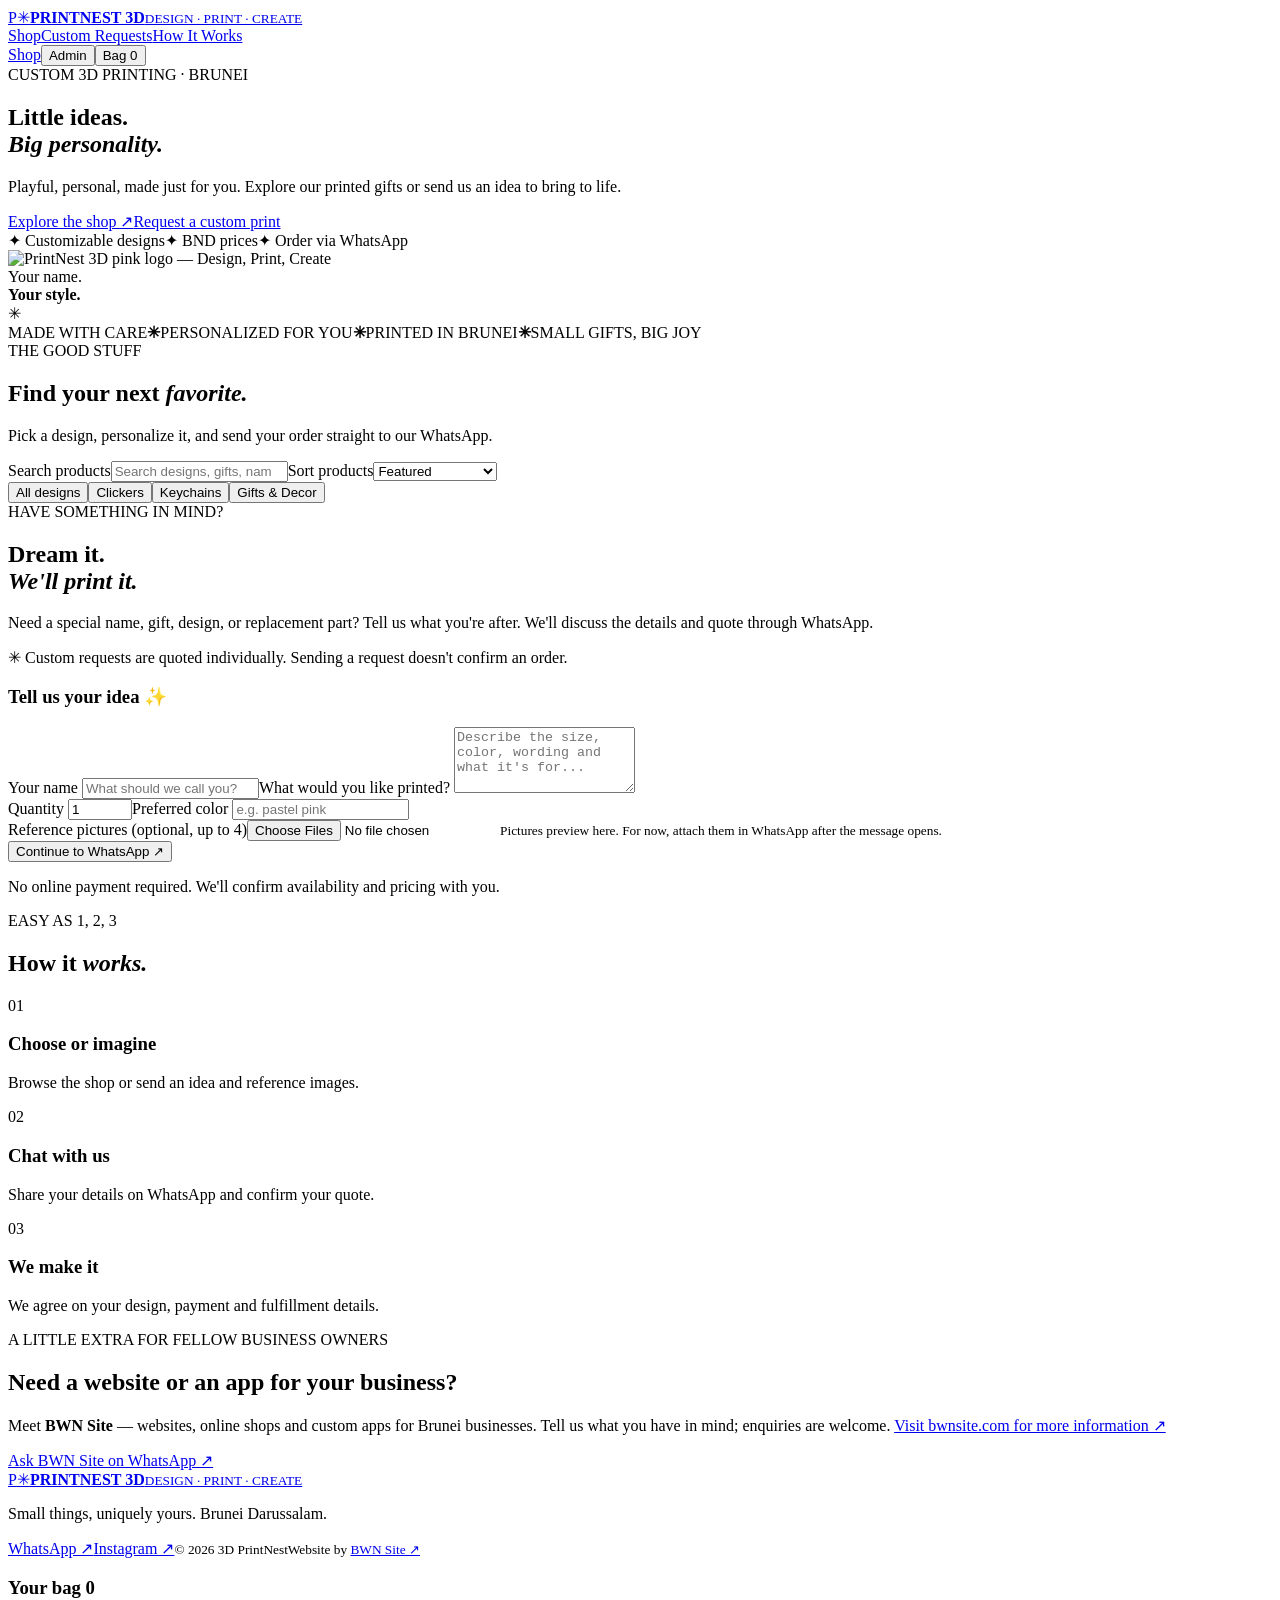
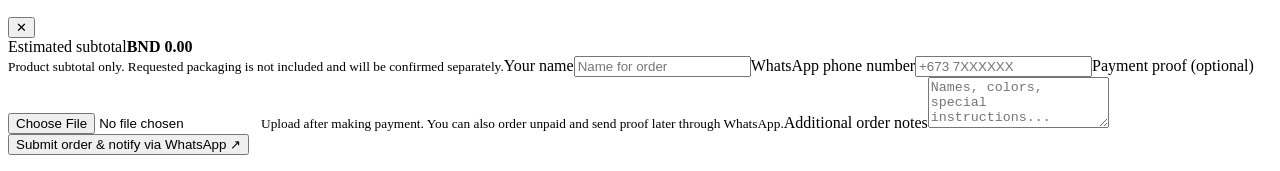
==== commit 791a22b3: "design: apply PrintNest pink brand storefront V13" ====
--- a/public/index.html
+++ b/public/index.html
@@ -1,6 +1,6 @@
-<!doctype html><html lang="en"><head><meta charset="UTF-8"><meta name="viewport" content="width=device-width, initial-scale=1"><meta name="theme-color" content="#11141f"><meta name="description" content="3D PrintNest Brunei — custom 3D printed gifts, clickers, keychains, coin banks and requests."><title>3D PrintNest | Made for You, Printed in Brunei</title><link rel="preconnect" href="https://fonts.googleapis.com"><link rel="preconnect" href="https://fonts.gstatic.com" crossorigin><link href="https://fonts.googleapis.com/css2?family=DM+Sans:wght@400;500;600;700;800&family=Space+Grotesk:wght@400;500;600;700&display=swap" rel="stylesheet"><link rel="stylesheet" href="/styles.css"></head><body>
-<header><div class="shell nav"><a href="#top" class="brand"><span class="brandmark">P<span>✳</span></span><span><b>3D PRINTNEST</b><small>YOUR IDEAS. MADE REAL.</small></span></a><nav><a href="#shop">Shop</a><a href="#custom">Custom Requests</a><a href="#how">How It Works</a></nav><div class="nav-actions"><a class="mobile-shop-link" href="#shop">Shop</a><button class="text-btn" id="adminLink" aria-label="Admin">Admin</button><button id="cartButton" class="cart-toggle">Bag <span id="cartCount">0</span></button></div></div></header>
-<main id="top"><section class="hero shell"><div class="hero-content"><div class="eyebrow"><span class="dot"></span> CUSTOM 3D PRINTING · BRUNEI</div><h1>Little ideas.<br><em>Big personality.</em></h1><p>Playful, personal, made just for you. Explore our printed gifts or send us an idea to bring to life.</p><div class="hero-actions"><a class="btn primary" href="#shop">Explore the shop ↗</a><a class="btn secondary" href="#custom">Request a custom print</a></div><div class="hero-mini"><span>✦ Customizable designs</span><span>✦ BND prices</span><span>✦ Order via WhatsApp</span></div></div><div class="hero-art"><div class="orbit orbit1"></div><div class="orbit orbit2"></div><img src="/assets/product-8.webp" alt="Personalized 3D printed name clickers"><div class="art-label">Your name.<br><strong>Your style.</strong></div><div class="floating-star">✳</div></div></section>
+<!doctype html><html lang="en"><head><meta charset="UTF-8"><meta name="viewport" content="width=device-width, initial-scale=1"><meta name="theme-color" content="#fff8f8"><meta name="description" content="3D PrintNest Brunei — custom 3D printed gifts, clickers, keychains, coin banks and requests."><title>3D PrintNest | Made for You, Printed in Brunei</title><link rel="preconnect" href="https://fonts.googleapis.com"><link rel="preconnect" href="https://fonts.gstatic.com" crossorigin><link href="https://fonts.googleapis.com/css2?family=DM+Sans:wght@400;500;600;700;800&family=Playfair+Display:wght@400;500;600;700;800&family=Space+Grotesk:wght@400;500;600;700&display=swap" rel="stylesheet"><link rel="stylesheet" href="/styles.css"></head><body>
+<header><div class="shell nav"><a href="#top" class="brand"><span class="brandmark">P<span>✳</span></span><span><b>PRINTNEST 3D</b><small>DESIGN · PRINT · CREATE</small></span></a><nav><a href="#shop">Shop</a><a href="#custom">Custom Requests</a><a href="#how">How It Works</a></nav><div class="nav-actions"><a class="mobile-shop-link" href="#shop">Shop</a><button class="text-btn" id="adminLink" aria-label="Admin">Admin</button><button id="cartButton" class="cart-toggle">Bag <span id="cartCount">0</span></button></div></div></header>
+<main id="top"><section class="hero shell"><div class="hero-content"><div class="eyebrow"><span class="dot"></span> CUSTOM 3D PRINTING · BRUNEI</div><h1>Little ideas.<br><em>Big personality.</em></h1><p>Playful, personal, made just for you. Explore our printed gifts or send us an idea to bring to life.</p><div class="hero-actions"><a class="btn primary" href="#shop">Explore the shop ↗</a><a class="btn secondary" href="#custom">Request a custom print</a></div><div class="hero-mini"><span>✦ Customizable designs</span><span>✦ BND prices</span><span>✦ Order via WhatsApp</span></div></div><div class="hero-art"><div class="orbit orbit1"></div><div class="orbit orbit2"></div><img class="hero-brand-logo" src="/assets/printnest-brand-logo.jpg" alt="PrintNest 3D pink logo — Design, Print, Create" fetchpriority="high" decoding="async"><div class="art-label">Your name.<br><strong>Your style.</strong></div><div class="floating-star">✳</div></div></section>
 <section class="strip"><div class="shell strip-inner"><span>MADE WITH CARE</span><b>✳</b><span>PERSONALIZED FOR YOU</span><b>✳</b><span>PRINTED IN BRUNEI</span><b>✳</b><span>SMALL GIFTS, BIG JOY</span></div></section>
 <section class="shell section" id="shop"><div class="section-heading"><div><span class="kicker">THE GOOD STUFF</span><h2>Find your next <em>favorite.</em></h2><p>Pick a design, personalize it, and send your order straight to our WhatsApp.</p></div><span class="item-count" id="productCount"></span></div><div class="shop-toolbar"><label class="shop-search"><span class="sr-only">Search products</span><input id="shopSearch" type="search" placeholder="Search designs, gifts, names…" autocomplete="off" aria-label="Search shop products"></label><label class="shop-sort"><span class="sr-only">Sort products</span><select id="shopSort" aria-label="Sort products"><option value="featured">Featured</option><option value="name">Name A–Z</option><option value="price-low">Price: low to high</option><option value="price-high">Price: high to low</option></select></label></div><div class="filters"><button class="chip active" data-filter="All">All designs</button><button class="chip" data-filter="Clickers">Clickers</button><button class="chip" data-filter="Keychains">Keychains</button><button class="chip" data-filter="Gifts">Gifts & Decor</button></div><div id="products" class="product-grid"></div></section>
 <section class="custom-wrap" id="custom"><div class="shell custom-layout"><div class="custom-copy"><span class="kicker">HAVE SOMETHING IN MIND?</span><h2>Dream it.<br><em>We'll print it.</em></h2><p>Need a special name, gift, design, or replacement part? Tell us what you're after. We'll discuss the details and quote through WhatsApp.</p><div class="mini-note">✳ Custom requests are quoted individually. Sending a request doesn't confirm an order.</div></div><form id="customForm" class="custom-form"><h3>Tell us your idea ✨</h3><label>Your name <input name="name" required maxlength="80" placeholder="What should we call you?"></label><label>What would you like printed? <textarea name="description" required maxlength="1300" rows="4" placeholder="Describe the size, color, wording and what it's for..."></textarea></label><div class="form-pair"><label>Quantity <input name="quantity" type="number" value="1" min="1" max="1000" required></label><label>Preferred color <input name="color" maxlength="50" placeholder="e.g. pastel pink"></label></div><label>Reference pictures <span class="muted">(optional, up to 4)</span><input name="pictures" id="references" type="file" accept="image/*" multiple><small>Pictures preview here. For now, attach them in WhatsApp after the message opens.</small></label><div id="previews" class="previews"></div><button type="submit" class="btn primary wide">Continue to WhatsApp ↗</button><p class="form-footnote">No online payment required. We'll confirm availability and pricing with you.</p></form></div></section>
@@ -15,7 +15,7 @@
   <a class="bwnsite-service-link" href="https://wa.me/6737173791?text=Hi%20BWN%20Site%21%20I%20found%20you%20through%203D%20PrintNest.%20I%27m%20interested%20in%20a%20website%20or%20app%20for%20my%20business.%20Can%20we%20discuss%20it%3F" target="_blank" rel="noopener noreferrer">Ask BWN Site on WhatsApp ↗</a>
  </div>
 </section>
-<footer><div class="shell footer-inner"><div><a href="#top" class="brand"><span class="brandmark">P<span>✳</span></span><span><b>3D PRINTNEST</b><small>YOUR IDEAS. MADE REAL.</small></span></a><p>Small things, uniquely yours. Brunei Darussalam.</p></div><div class="footer-right"><a href="https://wa.me/6737184968" target="_blank" rel="noopener">WhatsApp ↗</a><a href="https://www.instagram.com/3d.printnest/" target="_blank" rel="noopener">Instagram ↗</a><small>© 2026 3D PrintNest</small><small class="bwnsite-credit">Website by <a href="https://bwnsite.com" target="_blank" rel="noopener noreferrer">BWN Site ↗</a></small></div></div></footer>
+<footer><div class="shell footer-inner"><div><a href="#top" class="brand"><span class="brandmark">P<span>✳</span></span><span><b>PRINTNEST 3D</b><small>DESIGN · PRINT · CREATE</small></span></a><p>Small things, uniquely yours. Brunei Darussalam.</p></div><div class="footer-right"><a href="https://wa.me/6737184968" target="_blank" rel="noopener">WhatsApp ↗</a><a href="https://www.instagram.com/3d.printnest/" target="_blank" rel="noopener">Instagram ↗</a><small>© 2026 3D PrintNest</small><small class="bwnsite-credit">Website by <a href="https://bwnsite.com" target="_blank" rel="noopener noreferrer">BWN Site ↗</a></small></div></div></footer>
 <div id="overlay" class="overlay" hidden></div><aside id="drawer" class="drawer" aria-label="Shopping bag" aria-hidden="true"><div class="drawer-head"><h3>Your bag <span id="cartCount2">0</span></h3><button class="iconbtn" id="closeCart">✕</button></div><div id="cartItems" class="cart-items"></div><div class="drawer-bottom"><div class="subtotal"><span>Estimated subtotal</span><strong id="subtotal">BND 0.00</strong></div><small>Product subtotal only. Requested packaging is not included and will be confirmed separately.</small><label>Your name<input id="checkoutName" maxlength="80" placeholder="Name for order"></label><label>WhatsApp phone number<input id="checkoutPhone" type="tel" required placeholder="+673 7XXXXXX"></label><label>Payment proof (optional)<input id="checkoutProof" type="file" accept="image/png,image/jpeg,image/webp,application/pdf"><small>Upload after making payment. You can also order unpaid and send proof later through WhatsApp.</small></label><label>Additional order notes<textarea id="checkoutNotes" rows="3" maxlength="800" placeholder="Names, colors, special instructions..."></textarea></label><button class="btn primary wide" id="checkout">Submit order & notify via WhatsApp ↗</button><p id="checkoutResult" class="admin-message" role="status"></p><div id="bwnsiteAfterOrder" class="bwnsite-order-promo" hidden>
  <strong>Running a business of your own?</strong>
  <p>Need a website, online store or an app? BWN Site can help — ask us about your project. <a href="https://bwnsite.com" target="_blank" rel="noopener noreferrer">Visit bwnsite.com for more information ↗</a></p>
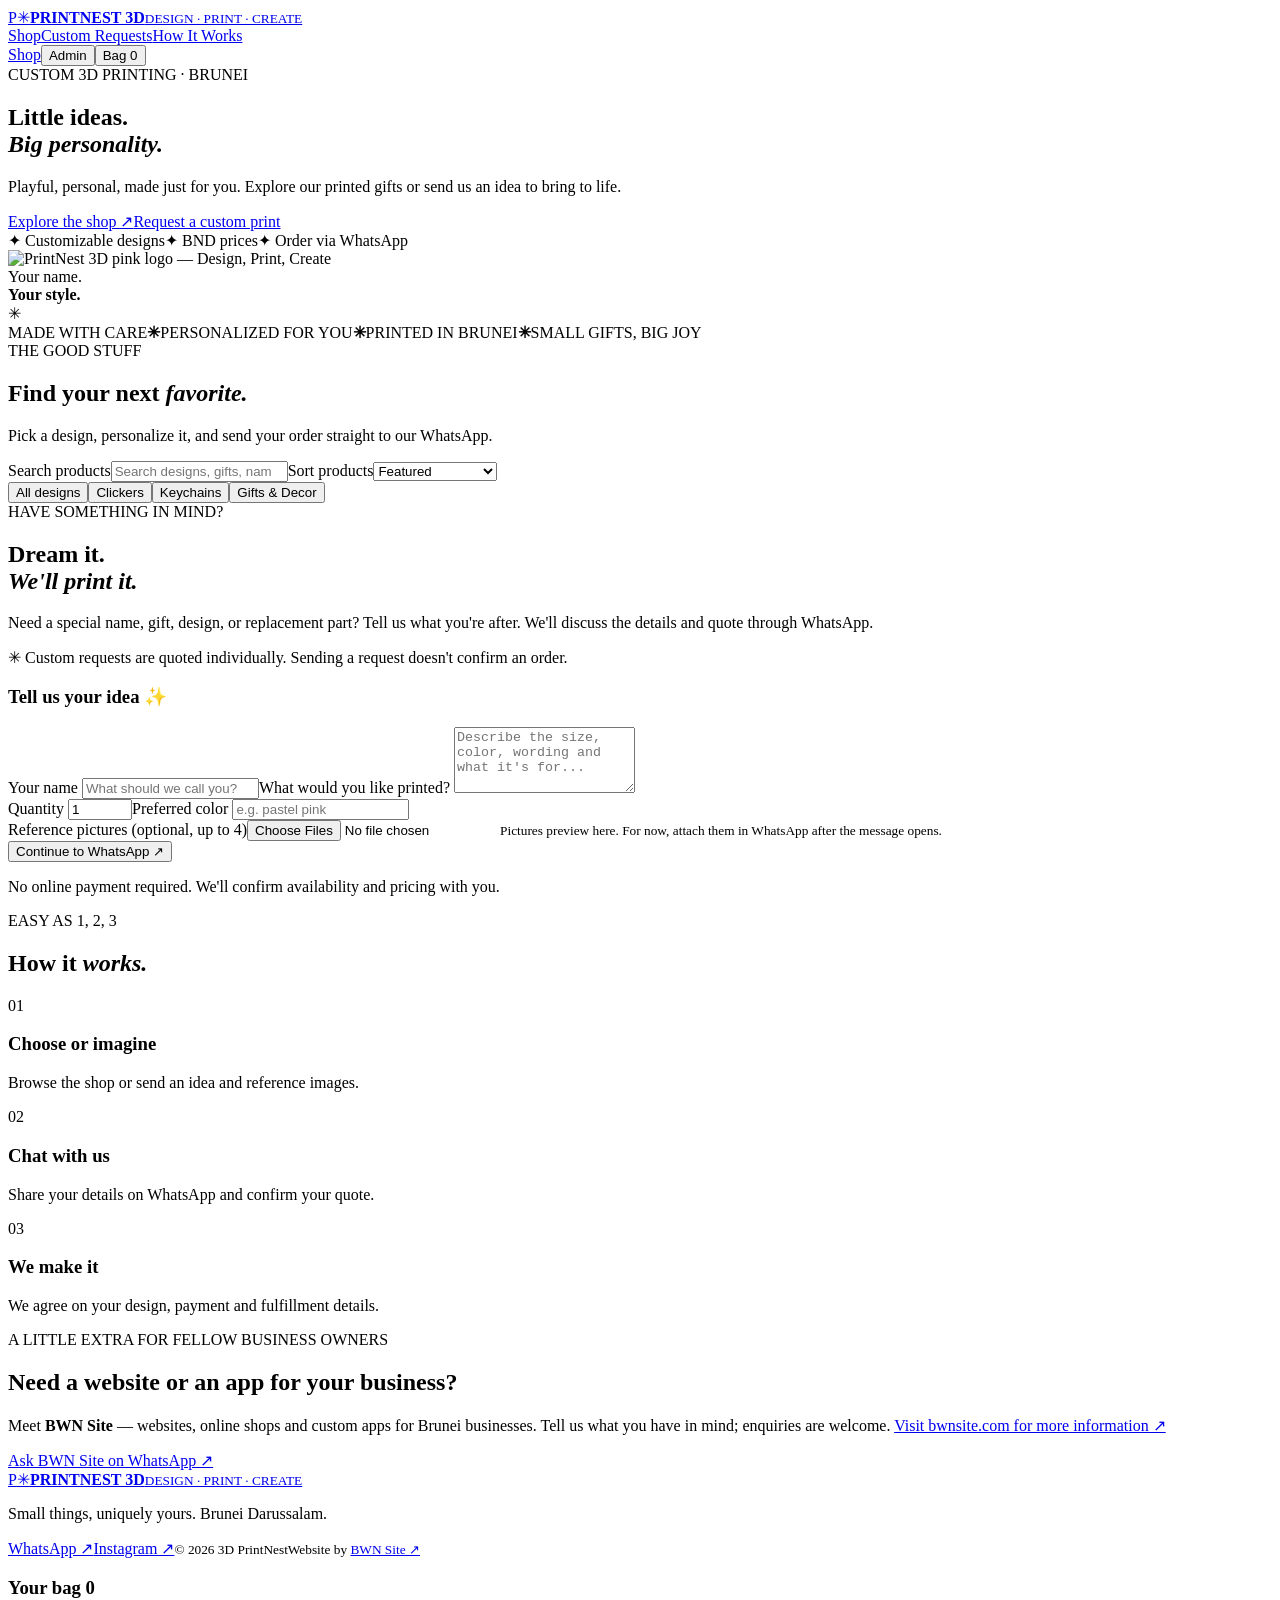
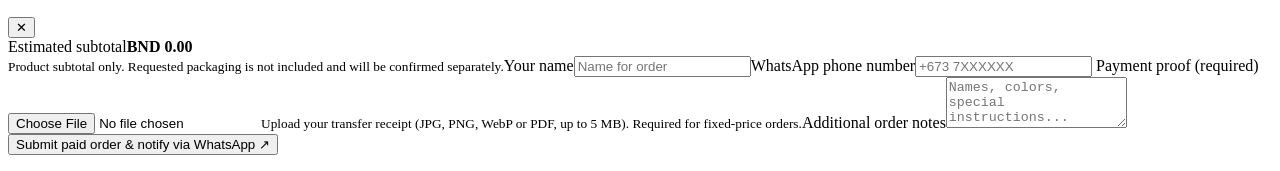
==== commit 36d74662: "feat: quote checkout and required payment receipts" ====
--- a/public/index.html
+++ b/public/index.html
@@ -16,7 +16,19 @@
  </div>
 </section>
 <footer><div class="shell footer-inner"><div><a href="#top" class="brand"><span class="brandmark">P<span>✳</span></span><span><b>PRINTNEST 3D</b><small>DESIGN · PRINT · CREATE</small></span></a><p>Small things, uniquely yours. Brunei Darussalam.</p></div><div class="footer-right"><a href="https://wa.me/6737184968" target="_blank" rel="noopener">WhatsApp ↗</a><a href="https://www.instagram.com/3d.printnest/" target="_blank" rel="noopener">Instagram ↗</a><small>© 2026 3D PrintNest</small><small class="bwnsite-credit">Website by <a href="https://bwnsite.com" target="_blank" rel="noopener noreferrer">BWN Site ↗</a></small></div></div></footer>
-<div id="overlay" class="overlay" hidden></div><aside id="drawer" class="drawer" aria-label="Shopping bag" aria-hidden="true"><div class="drawer-head"><h3>Your bag <span id="cartCount2">0</span></h3><button class="iconbtn" id="closeCart">✕</button></div><div id="cartItems" class="cart-items"></div><div class="drawer-bottom"><div class="subtotal"><span>Estimated subtotal</span><strong id="subtotal">BND 0.00</strong></div><small>Product subtotal only. Requested packaging is not included and will be confirmed separately.</small><label>Your name<input id="checkoutName" maxlength="80" placeholder="Name for order"></label><label>WhatsApp phone number<input id="checkoutPhone" type="tel" required placeholder="+673 7XXXXXX"></label><label>Payment proof (optional)<input id="checkoutProof" type="file" accept="image/png,image/jpeg,image/webp,application/pdf"><small>Upload after making payment. You can also order unpaid and send proof later through WhatsApp.</small></label><label>Additional order notes<textarea id="checkoutNotes" rows="3" maxlength="800" placeholder="Names, colors, special instructions..."></textarea></label><button class="btn primary wide" id="checkout">Submit order & notify via WhatsApp ↗</button><p id="checkoutResult" class="admin-message" role="status"></p><div id="bwnsiteAfterOrder" class="bwnsite-order-promo" hidden>
+<div id="overlay" class="overlay" hidden></div><aside id="drawer" class="drawer" aria-label="Shopping bag" aria-hidden="true"><div class="drawer-head"><h3>Your bag <span id="cartCount2">0</span></h3><button class="iconbtn" id="closeCart">✕</button></div><div id="cartItems" class="cart-items"></div><div class="drawer-bottom"><div class="subtotal"><span id="subtotalTitle">Estimated subtotal</span><strong id="subtotal">BND 0.00</strong></div><small id="checkoutPriceNote">Product subtotal only. Requested packaging is not included and will be confirmed separately.</small><label>Your name<input id="checkoutName" maxlength="80" placeholder="Name for order"></label><label>WhatsApp phone number<input id="checkoutPhone" type="tel" required placeholder="+673 7XXXXXX"></label><section id="checkoutQuoteNotice" class="checkout-quote-notice" hidden aria-live="polite">
+ <strong>Quotation request — payment is not required yet.</strong>
+ <p>Some items have a starting price or require a quote. Send your request and PrintNest will confirm the final price on WhatsApp before you pay.</p>
+</section>
+<section id="checkoutBankDetails" class="checkout-bank-panel" aria-labelledby="checkoutBankTitle" hidden>
+ <div class="checkout-bank-heading"><span class="checkout-bank-icon" aria-hidden="true">▤</span><div><strong id="checkoutBankTitle">Bank Transfer</strong><small>Pay the order total, then upload your receipt.</small></div></div>
+ <h4>Bank details</h4>
+ <div class="checkout-bank-row"><div><span>BIBD</span><strong>00008010010398</strong></div><button class="checkout-copy" type="button" data-copy-account="00008010010398" aria-label="Copy BIBD account number" title="Copy account number">Copy</button></div>
+ <div class="checkout-bank-row"><div><span>Baiduri</span><strong>0300117741370</strong></div><button class="checkout-copy" type="button" data-copy-account="0300117741370" aria-label="Copy Baiduri account number" title="Copy account number">Copy</button></div>
+ <p class="checkout-bank-instruction">Transfer the full amount to either account above, then upload your payment receipt below. Payment is subject to verification by PrintNest.</p>
+ <p id="checkoutCopyStatus" class="checkout-copy-status" role="status" aria-live="polite"></p>
+</section>
+<label id="checkoutProofWrap">Payment proof <span class="checkout-required">(required)</span><input id="checkoutProof" type="file" accept="image/png,image/jpeg,image/webp,application/pdf" required><small>Upload your transfer receipt (JPG, PNG, WebP or PDF, up to 5 MB). Required for fixed-price orders.</small></label><label>Additional order notes<textarea id="checkoutNotes" rows="3" maxlength="800" placeholder="Names, colors, special instructions..."></textarea></label><button class="btn primary wide" id="checkout">Submit paid order & notify via WhatsApp ↗</button><p id="checkoutResult" class="admin-message" role="status"></p><a id="checkoutWhatsAppRetry" class="checkout-wa-retry" target="_blank" rel="noopener noreferrer" hidden>Open WhatsApp to send the message ↗</a><div id="bwnsiteAfterOrder" class="bwnsite-order-promo" hidden>
  <strong>Running a business of your own?</strong>
  <p>Need a website, online store or an app? BWN Site can help — ask us about your project. <a href="https://bwnsite.com" target="_blank" rel="noopener noreferrer">Visit bwnsite.com for more information ↗</a></p>
  <a href="https://wa.me/6737173791?text=Hi%20BWN%20Site%21%20I%20found%20you%20through%203D%20PrintNest.%20I%27m%20interested%20in%20a%20website%20or%20app%20for%20my%20business.%20Can%20we%20discuss%20it%3F" target="_blank" rel="noopener noreferrer">Contact BWN Site on WhatsApp ↗</a>
